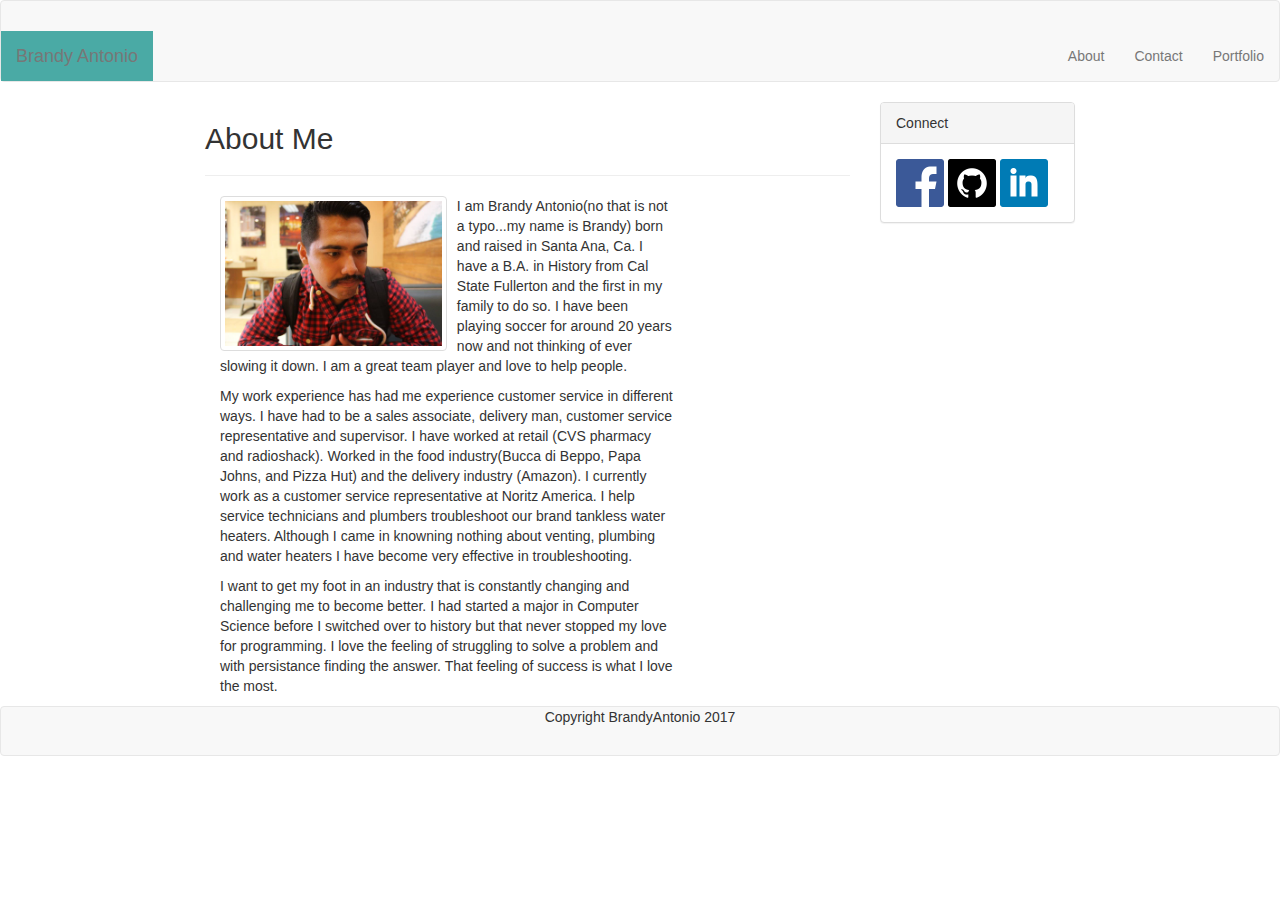
==== index.html @ aa2d8e5f "Added navbar, added body and color" ====
<!DOCTYPE html>
<html>
<head>
	<title>Bootstrap Portfolio</title>
	<link rel="stylesheet" href="https://maxcdn.bootstrapcdn.com/bootstrap/3.3.7/css/bootstrap.min.css" integrity="sha384-BVYiiSIFeK1dGmJRAkycuHAHRg32OmUcww7on3RYdg4Va+PmSTsz/K68vbdEjh4u" crossorigin="anonymous">
	<link rel="stylesheet" type="text/css" href="style.css">

</head>
<body>
	
	
	<nav class="navbar navbar-default">
		<div class="container-fluid">
			<div class="navbar-header">
				<div class="navbar-brand">Brandy Antonio</div>
			</div>

		<ul class="nav navbar-nav navbar-right">
			<li><a href="#">About</a></li>
			<li><a href="#">Contact</a></li>
			<li><a href="#">Portfolio</a></li>
		</ul>
		</div>
	</nav>

	
		
		<div id="box1">

		<div class="container">
		<div class="row">
			<div class="col-lg-9 col-md-8 col-sm-2 col-xs-2">
				<h2>About Me</h2>
				<hr>
			<div class="col-lg-9 col-md-8 col-sm-2 col-xs-2">
				<img src="me.jpg" style="max-width: 50%" class="img-thumbnail" alt="myself">
				<p> 
                 I am Brandy Antonio(no that is not a typo...my name is Brandy) born and raised in Santa Ana, Ca. I have a B.A. in History from Cal State Fullerton and the first in my family to do so. I have been playing soccer for around 20 years now and not thinking of ever slowing it down. I am a great team player and love to help people. 
				</p>
				<p>
				My work experience has had me experience customer service in different ways. I have had to be a sales associate, delivery man, customer service representative and supervisor. I have worked at retail (CVS pharmacy and radioshack). Worked in the food industry(Bucca di Beppo, Papa Johns, and Pizza Hut) and the delivery industry (Amazon). I currently work as a customer service representative at Noritz America. I help service technicians and plumbers troubleshoot our brand tankless water heaters. 
				Although I came in knowning nothing about venting, plumbing and water heaters I have become very effective in troubleshooting. 
				</p>	
				<p>
				I want to get my foot in an industry that is constantly changing and challenging me to become better. I had started a major in Computer Science before I switched over to history but that never stopped my love for programming. I love the feeling of struggling to solve a problem and with persistance finding the answer. That feeling of success is what I love the most.
				</p>
			</div>
			</div>

			<div class="col-lg-3 col-md-4 col-sm-2">
				<div class="panel panel-default">
					<div class="panel-heading">Connect</div>
					<div class="panel-body">
						<a href="https://facebook.com"><img src="facebook.png"></a>
						<a href="https//:www.github.com/brandya101"><img src="github.png"></a>
						<a href="#"><img src="linkedin.png"></a>
					</div>
				</div>
			</div>
		</div>
		</div>

		<nav class="navbar navbar-default navbar-bottom">
  		<div class="container">
    		Copyright BrandyAntonio 2017
  		</div>
		</nav> 
		

	<!--<div class="container">
		<div class="row">
			<div class="col-md-8">
				<h2>About Me</h2>
			</div>
			<div class="col-md-4">
				<div class="panel panel-default">
					<div class="panel-heading">Connect</div>
					<div class="panel-body">
						<img src="#">
						<img src="#">
						<img src="#">
					</div>
				</div>
			</div>
		</div>
		
		<div id="box1">
		<div class="row">
			<div class="col-md-6 col-sm-4">
				<img src="me.jpg" style="max-width:50%" class="img-thumbnail" alt="myself">
				<p> 
                 I am Brandy Antonio(no that is not a typo...my name is Brandy) born and raised in Santa Ana, Ca. I have a B.A. in History from Cal State Fullerton and the first in my family to do so. I have been playing soccer for around 20 years now and not thinking of ever slowing it down. I am a great team player and love to help people. 
				</p>
				<p>
				My work experience has had me experience customer service in different ways. I have had to be a sales associate, delivery man, customer service representative and supervisor. I have worked at retail (CVS pharmacy and radioshack). Worked in the food industry(Bucca di Beppo, Papa Johns, and Pizza Hut) and the delivery industry (Amazon). I currently work as a customer service representative at Noritz America. I help service technicians and plumbers troubleshoot our brand tankless water heaters. 
				Although I came in knowning nothing about venting, plumbing and water heaters I have become very effective in troubleshooting. 
				</p>	
				<p>
				I want to get my foot in an industry that is constantly changing and challenging me to become better. I had started a major in Computer Science before I switched over to history but that never stopped my love for programming. I love the feeling of struggling to solve a problem and with persistance finding the answer. That feeling of success is what I love the most.
				</p>
			</div>
		</div>
		</div>
	</div>-->
</body>
</html>
---- style.css ----
body{
	background-image: url('https://www.toptal.com/designers/subtlepatterns/patterns/bedge_grunge.png');
}
.container{
	width:900px;
}

.img-thumbnail{
	float:left;
	margin-right:10px;
}

#box1{
	background-color: white;
}

.navbar-brand{
	clear:both;
	background: #4aaaa5;
}

.container-fluid{
	margin-top:30px;
}

nav{
	text-align: center;
}
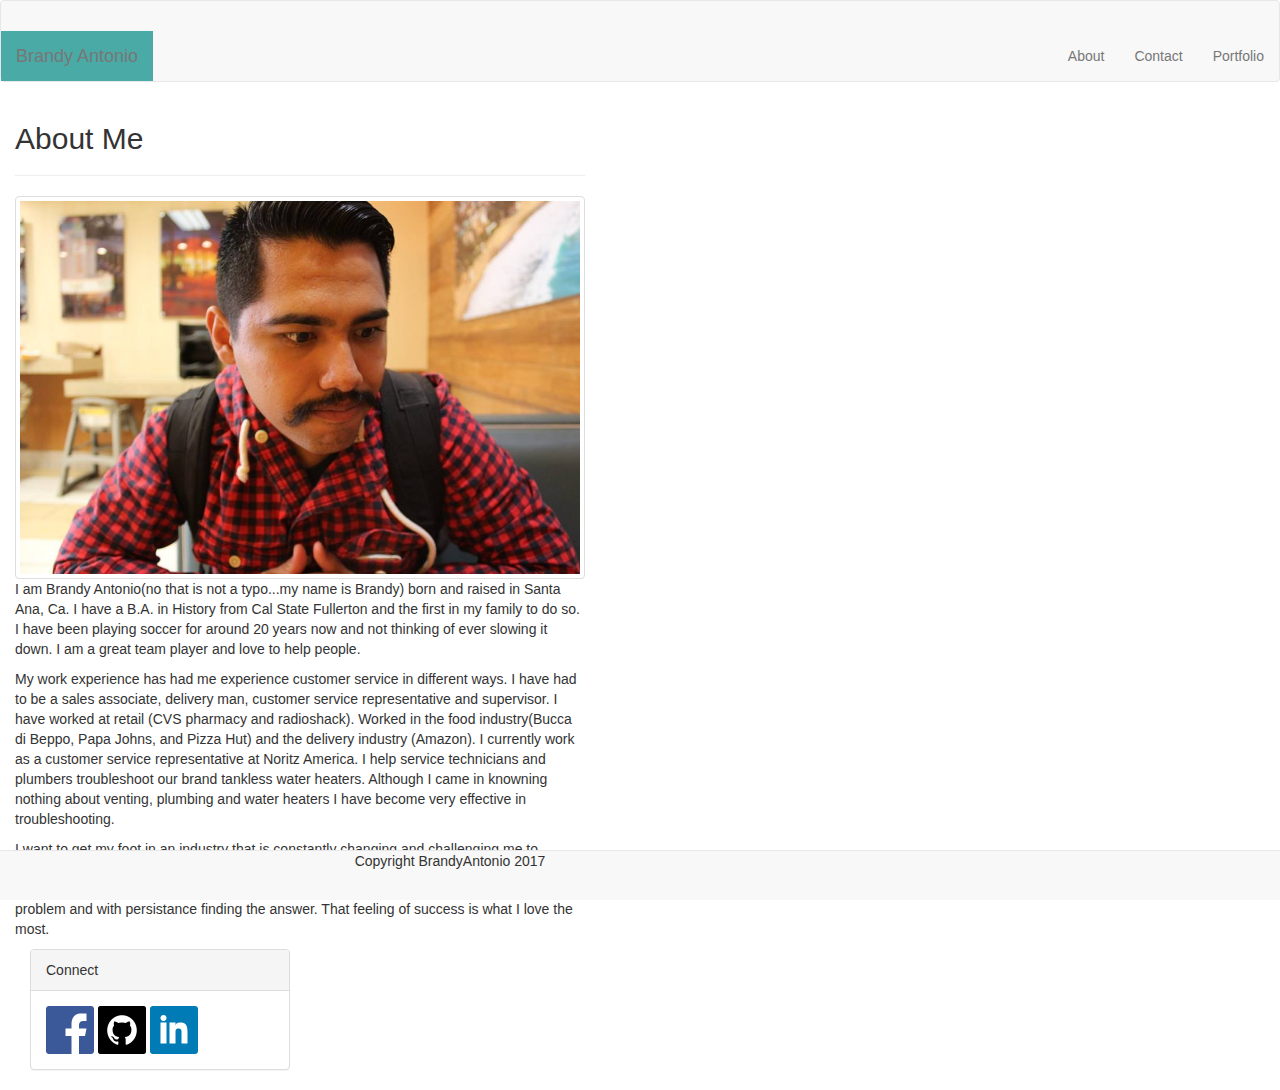
==== commit 65db9cb7: "Basic layout with about, contact and portfolio" ====
--- a/index.html
+++ b/index.html
@@ -4,6 +4,7 @@
 	<title>Bootstrap Portfolio</title>
 	<link rel="stylesheet" href="https://maxcdn.bootstrapcdn.com/bootstrap/3.3.7/css/bootstrap.min.css" integrity="sha384-BVYiiSIFeK1dGmJRAkycuHAHRg32OmUcww7on3RYdg4Va+PmSTsz/K68vbdEjh4u" crossorigin="anonymous">
 	<link rel="stylesheet" type="text/css" href="style.css">
+	<meta name="viewport" content="width=device-width, initial-scale=1">
 
 </head>
 <body>
@@ -16,9 +17,9 @@
 			</div>
 
 		<ul class="nav navbar-nav navbar-right">
-			<li><a href="#">About</a></li>
-			<li><a href="#">Contact</a></li>
-			<li><a href="#">Portfolio</a></li>
+			<li><a href="index.html">About</a></li>
+			<li><a href="contact.html">Contact</a></li>
+			<li><a href="portfolio.html">Portfolio</a></li>
 		</ul>
 		</div>
 	</nav>
@@ -29,11 +30,10 @@
 
 		<div class="container">
 		<div class="row">
-			<div class="col-lg-9 col-md-8 col-sm-2 col-xs-2">
+			<div class="col-md-8 col-sm-12 col-xs-12">
 				<h2>About Me</h2>
 				<hr>
-			<div class="col-lg-9 col-md-8 col-sm-2 col-xs-2">
-				<img src="me.jpg" style="max-width: 50%" class="img-thumbnail" alt="myself">
+				<img src="me.jpg" class="img-thumbnail" alt="myself">
 				<p> 
                  I am Brandy Antonio(no that is not a typo...my name is Brandy) born and raised in Santa Ana, Ca. I have a B.A. in History from Cal State Fullerton and the first in my family to do so. I have been playing soccer for around 20 years now and not thinking of ever slowing it down. I am a great team player and love to help people. 
 				</p>
@@ -45,9 +45,11 @@
 				I want to get my foot in an industry that is constantly changing and challenging me to become better. I had started a major in Computer Science before I switched over to history but that never stopped my love for programming. I love the feeling of struggling to solve a problem and with persistance finding the answer. That feeling of success is what I love the most.
 				</p>
 			</div>
-			</div>
-
-			<div class="col-lg-3 col-md-4 col-sm-2">
+		</div>
+		</div>	
+		
+		<div class="container">
+			<div class="col-md-4 col-sm-12">
 				<div class="panel panel-default">
 					<div class="panel-heading">Connect</div>
 					<div class="panel-body">
@@ -58,9 +60,10 @@
 				</div>
 			</div>
 		</div>
+
 		</div>
 
-		<nav class="navbar navbar-default navbar-bottom">
+		<nav class="navbar navbar-default navbar-fixed-bottom">
   		<div class="container">
     		Copyright BrandyAntonio 2017
   		</div>
--- a/style.css
+++ b/style.css
@@ -3,6 +3,7 @@
 }
 .container{
 	width:900px;
+	float:left;
 }
 
 .img-thumbnail{
@@ -29,3 +30,5 @@
 
 
 
+
+
